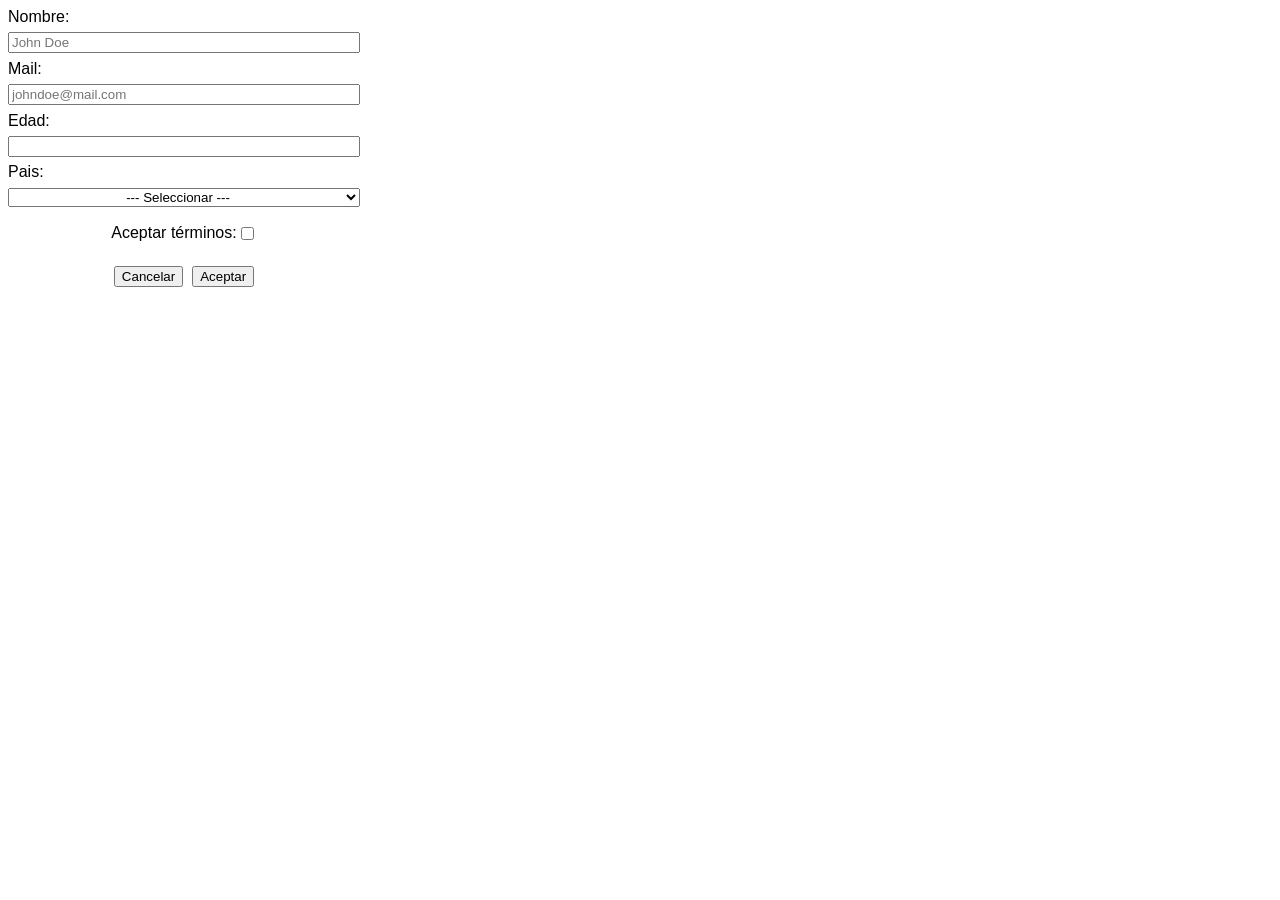
==== index.html @ 4b7f5cbe "Primer commit" ====
<!DOCTYPE html>
<html lang="es">

<head>
    <meta charset="UTF-8">
    <meta name="viewport" content="width=device-width, initial-scale=1.0">
    <title>Formulario</title>
    <link rel="stylesheet" href="./styles.css">
</head>

<body>
    <form id="form-container">

        <label for="nombre">Nombre: </label>
        <input type="text" id="nombre" name="nombre" minlength="5" placeholder="John Doe" required>

        <label for="mail">Mail: </label>
        <input type="email" id="mail" name="mail" placeholder="johndoe@mail.com" required>

        <label for="edad">Edad: </label>
        <input type="number" id="edad" name="edad" required>

        <label for="pais">Pais: </label>
        <select name="pais" id="select-pais" required>
            <option value=""> --- Seleccionar ---</option>
            <option value="Argentina">Argentina</option>
            <option value="Brasil">Brasil</option>
            <option value="Chile">Chile</option>
            <option value="Colombia">Colombia</option>
        </select>

        <div class="terminos-container">
            <label for="terminos">Aceptar términos: </label>
            <input type="checkbox" id="terminos" name="terminos" required>
        </div>


        <div class="buttons">
            <button type="reset">Cancelar</button>
            <button id="btn-aceptar">Aceptar</button>
        </div>

    </form>
    <script src="./scripts/script.js"></script>
</body>

</html>
---- styles.css ----
* {
    font-family: Arial, Helvetica, sans-serif;
}

#form-container {
    box-sizing: border-box;
    display: flex;
    flex-direction: column;
    justify-self: center;
    width: 22rem;
    gap: 0.4rem;

    select {
        text-align: center;
    }
}

.terminos-container {
    padding-top: 0.7rem;
    display: flex;
    align-content: center;
    justify-content: center;
}

.buttons {
    padding-top: 1rem;
    box-sizing: border-box;
    display: flex;
    justify-content: center;
    gap: 1vh;
}
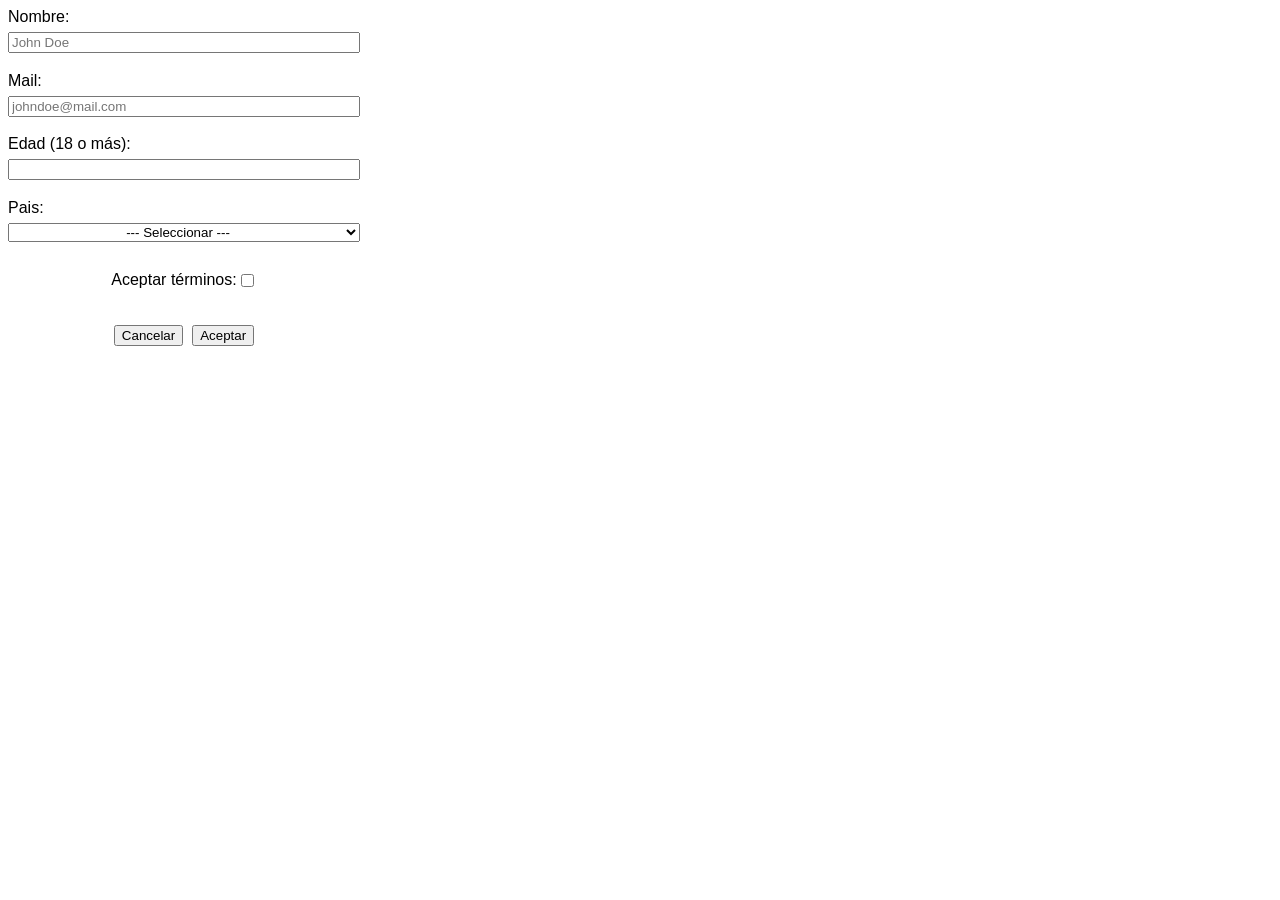
==== commit 76d830ce: "Correcciones" ====
--- a/index.html
+++ b/index.html
@@ -12,35 +12,40 @@
     <form id="form-container">
 
         <label for="nombre">Nombre: </label>
-        <input type="text" id="nombre" name="nombre" minlength="5" placeholder="John Doe" required>
+        <input type="text" id="nombre" name="nombre" minlength="5" placeholder="John Doe">
+        <p class="error" id="error-nombre"></p>
 
         <label for="mail">Mail: </label>
-        <input type="email" id="mail" name="mail" placeholder="johndoe@mail.com" required>
+        <input type="email" id="mail" name="mail" placeholder="johndoe@mail.com">
+        <p class="error" id="error-mail"></p>
 
-        <label for="edad">Edad: </label>
-        <input type="number" id="edad" name="edad" required>
+        <label for="edad">Edad (18 o más): </label>
+        <input type="number" id="edad" name="edad">
+        <p class="error" id="error-edad"></p>
 
         <label for="pais">Pais: </label>
-        <select name="pais" id="select-pais" required>
+        <select name="pais" id="select-pais">
             <option value=""> --- Seleccionar ---</option>
             <option value="Argentina">Argentina</option>
             <option value="Brasil">Brasil</option>
             <option value="Chile">Chile</option>
             <option value="Colombia">Colombia</option>
         </select>
+        <p class="error" id="error-pais"></p>
 
         <div class="terminos-container">
             <label for="terminos">Aceptar términos: </label>
-            <input type="checkbox" id="terminos" name="terminos" required>
+            <input type="checkbox" id="terminos" name="terminos">
         </div>
-
+        <p class="error" id="error-terminos"></p>
 
         <div class="buttons">
             <button type="reset">Cancelar</button>
-            <button id="btn-aceptar">Aceptar</button>
+            <button id="btn-aceptar" type="submit">Aceptar</button>
         </div>
+    </form>
 
-    </form>
+
     <script src="./scripts/script.js"></script>
 </body>
 
--- a/styles.css
+++ b/styles.css
@@ -28,4 +28,10 @@
     display: flex;
     justify-content: center;
     gap: 1vh;
+}
+
+.error {
+    padding: 0;
+    margin: .3vh;
+    color: red;
 }
